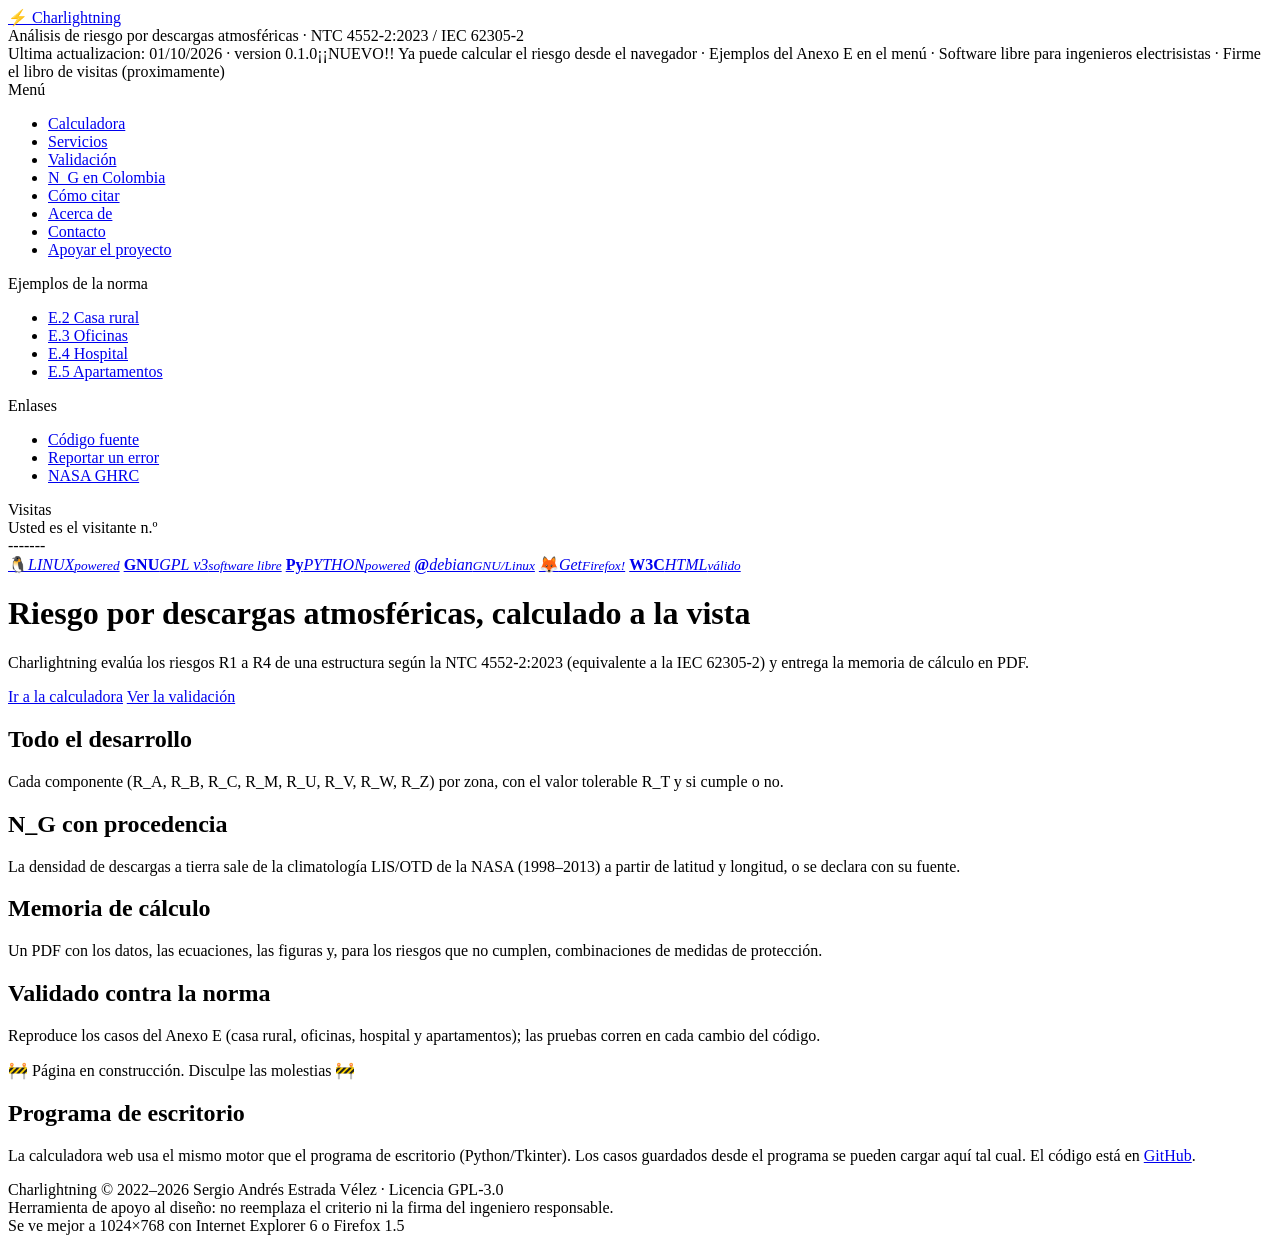
==== web/estatico/acerca.html @ 38d2db86 "Posicionamiento: página N_G en Colombia, sitemap, robots, llms.txt y CITATION.cff Cada página trae t" ====
<!doctype html>
<html lang="es">
<head>
<meta charset="utf-8">
<meta name="viewport" content="width=device-width, initial-scale=1">
<title>Acerca de Charlightning — software libre para el análisis de riesgo por rayos</title>
<meta name="description" content="Qué es Charlightning: software libre (GPL-3.0) para evaluar el riesgo por descargas atmosféricas según la NTC 4552-2:2023 / IEC 62305-2, con el mismo motor del programa de escritorio.">
<link rel="canonical" href="https://charlightning.org/acerca.html">
<meta property="og:type" content="website">
<meta property="og:site_name" content="Charlightning">
<meta property="og:locale" content="es_CO">
<meta property="og:title" content="Acerca de Charlightning — software libre para el análisis de riesgo por rayos">
<meta property="og:description" content="Qué es Charlightning: software libre (GPL-3.0) para evaluar el riesgo por descargas atmosféricas según la NTC 4552-2:2023 / IEC 62305-2, con el mismo motor del programa de escritorio.">
<meta property="og:url" content="https://charlightning.org/acerca.html">
<meta name="twitter:card" content="summary">
<link rel="icon" href="data:image/svg+xml,%3Csvg xmlns=%22http://www.w3.org/2000/svg%22 viewBox=%220 0 100 100%22%3E%3Ctext y=%22.9em%22 font-size=%2290%22%3E%E2%9A%A1%3C/text%3E%3C/svg%3E">
<link rel="stylesheet" href="/estilos.css">
</head>
<body>
<div id="pagina">
<div id="cabecera">
  <a class="titulo" href="/">&#9889; Charlightning</a>
  <div class="lema">Análisis de riesgo por descargas atmosféricas &middot; NTC 4552-2:2023 / IEC 62305-2</div>
</div>
<div id="barra"><span class="fecha">Ultima actualizacion: 01/10/2026 &middot; version 0.1.0</span><span class="letrero"><span>&iexcl;&iexcl;NUEVO!! Ya puede calcular el riesgo desde el navegador &middot; Ejemplos del Anexo E en el men&uacute; &middot; Software libre para ingenieros electrisistas &middot; Firme el libro de visitas (proximamente)</span></span></div>
<div id="cuerpo">
<div id="menu">
 <div class="seccion principal">
  <div class="menu-titulo">Menú</div>
  <ul>
    <li><a href="/">Calculadora</a></li>
    <li><a class="servicios" href="/servicios.html">Servicios</a></li>
    <li><a href="/validacion.html">Validación</a></li>
    <li><a href="/ng-colombia.html">N_G en Colombia</a></li>
    <li><a href="/citar.html">Cómo citar</a></li>
    <li><a href="/acerca.html" aria-current="page">Acerca de</a></li>
    <li><a href="/contacto.html">Contacto</a></li>
    <li><a class="apoyar" href="/apoyar.html">Apoyar el proyecto</a></li>
  </ul>
 </div>
 <div class="seccion ejemplos">
  <div class="menu-titulo">Ejemplos de la norma</div>
  <ul>
    <li><a href="/?ejemplo=casa_rural" data-ejemplo="casa_rural">E.2 Casa rural</a></li>
    <li><a href="/?ejemplo=E3_oficinas" data-ejemplo="E3_oficinas">E.3 Oficinas</a></li>
    <li><a href="/?ejemplo=E4_hospital" data-ejemplo="E4_hospital">E.4 Hospital</a></li>
    <li><a href="/?ejemplo=E5_apartamentos" data-ejemplo="E5_apartamentos">E.5 Apartamentos</a></li>
  </ul>
 </div>
 <div class="seccion enlaces">
  <div class="menu-titulo">Enlases</div>
  <ul>
    <li><a href="https://github.com/sergioesv/charlightning" target="_blank" rel="noopener">Código fuente</a></li>
    <li><a href="https://github.com/sergioesv/charlightning/issues" target="_blank" rel="noopener">Reportar un error</a></li>
    <li><a href="https://ghrc.nsstc.nasa.gov/" target="_blank" rel="noopener">NASA GHRC</a></li>
  </ul>
 </div>
 <div class="seccion visitas">
  <div class="menu-titulo">Visitas</div>
  <div class="contador">Usted es el visitante n.&ordm;<br>
    <span id="contador" class="odometro" aria-label="contador de visitas"><span>-</span><span>-</span><span>-</span><span>-</span><span>-</span><span>-</span><span>-</span></span>
  </div>
 </div>
 <div class="seccion insignias">
  <a class="b88 linux" href="https://www.kernel.org/" target="_blank" rel="noopener" title="Linux"><b>&#128039;</b><i>LINUX<small>powered</small></i></a>
  <a class="b88 gnu" href="https://www.gnu.org/licenses/gpl-3.0.html" target="_blank" rel="noopener" title="GNU GPL v3"><b>GNU</b><i>GPL v3<small>software libre</small></i></a>
  <a class="b88 python" href="https://www.python.org/" target="_blank" rel="noopener" title="Python"><b>Py</b><i>PYTHON<small>powered</small></i></a>
  <a class="b88 debian" href="https://www.debian.org/" target="_blank" rel="noopener" title="Debian"><b>@</b><i>debian<small>GNU/Linux</small></i></a>
  <a class="b88 firefox" href="https://www.mozilla.org/firefox/" target="_blank" rel="noopener" title="Firefox"><b>&#129418;</b><i>Get<small>Firefox!</small></i></a>
  <a class="b88 w3c" href="https://validator.w3.org/" target="_blank" rel="noopener" title="W3C"><b>W3C</b><i>HTML<small>v&aacute;lido</small></i></a>
 </div>
</div>
<main>
<div class="publicidad" id="laura" hidden><button type="button" class="cerrar" aria-label="Cerrar">x</button><a href="#">&#128152; &iexcl;&iexcl;Laura te quiere conocer!!</a></div>
<h1>Riesgo por descargas atmosféricas, calculado a la vista</h1>
<p class="subtitulo">Charlightning evalúa los riesgos R1 a R4 de una estructura según la
NTC 4552-2:2023 (equivalente a la IEC 62305-2) y entrega la memoria de cálculo en PDF.</p>
<p><a class="boton" href="/">Ir a la calculadora</a>
<a class="boton secundario" href="/validacion.html">Ver la validación</a></p>

<div class="rejilla">
  <div class="tarjeta">
    <h2>Todo el desarrollo</h2>
    <p>Cada componente (R_A, R_B, R_C, R_M, R_U, R_V, R_W, R_Z) por zona, con el
    valor tolerable R_T y si cumple o no.</p>
  </div>
  <div class="tarjeta">
    <h2>N_G con procedencia</h2>
    <p>La densidad de descargas a tierra sale de la climatología LIS/OTD de la NASA
    (1998–2013) a partir de latitud y longitud, o se declara con su fuente.</p>
  </div>
  <div class="tarjeta">
    <h2>Memoria de cálculo</h2>
    <p>Un PDF con los datos, las ecuaciones, las figuras y, para los riesgos que no
    cumplen, combinaciones de medidas de protección.</p>
  </div>
  <div class="tarjeta">
    <h2>Validado contra la norma</h2>
    <p>Reproduce los casos del Anexo E (casa rural, oficinas, hospital y apartamentos);
    las pruebas corren en cada cambio del código.</p>
  </div>
</div>

<div class="en-construccion"><b>&#128679;</b> P&aacute;gina en construcci&oacute;n. Disculpe las molestias &#128679;</div>

<h2>Programa de escritorio</h2>
<p>La calculadora web usa el mismo motor que el programa de escritorio (Python/Tkinter).
Los casos guardados desde el programa se pueden cargar aquí tal cual. El código está en
<a href="https://github.com/sergioesv/charlightning" target="_blank" rel="noopener">GitHub</a>.</p>
</main>
</div>
<div id="pie">
  Charlightning &copy; 2022&ndash;2026 Sergio Andrés Estrada Vélez &middot; Licencia GPL-3.0<br>
  Herramienta de apoyo al diseño: no reemplaza el criterio ni la firma del ingeniero responsable.<br>
  <span class="resolucion">Se ve mejor a 1024&times;768 con Internet Explorer 6 o Firefox 1.5</span>
</div>
</div>
<script src="/contador.js" defer></script>
<script src="/laura.js" defer></script>
</body>
</html>
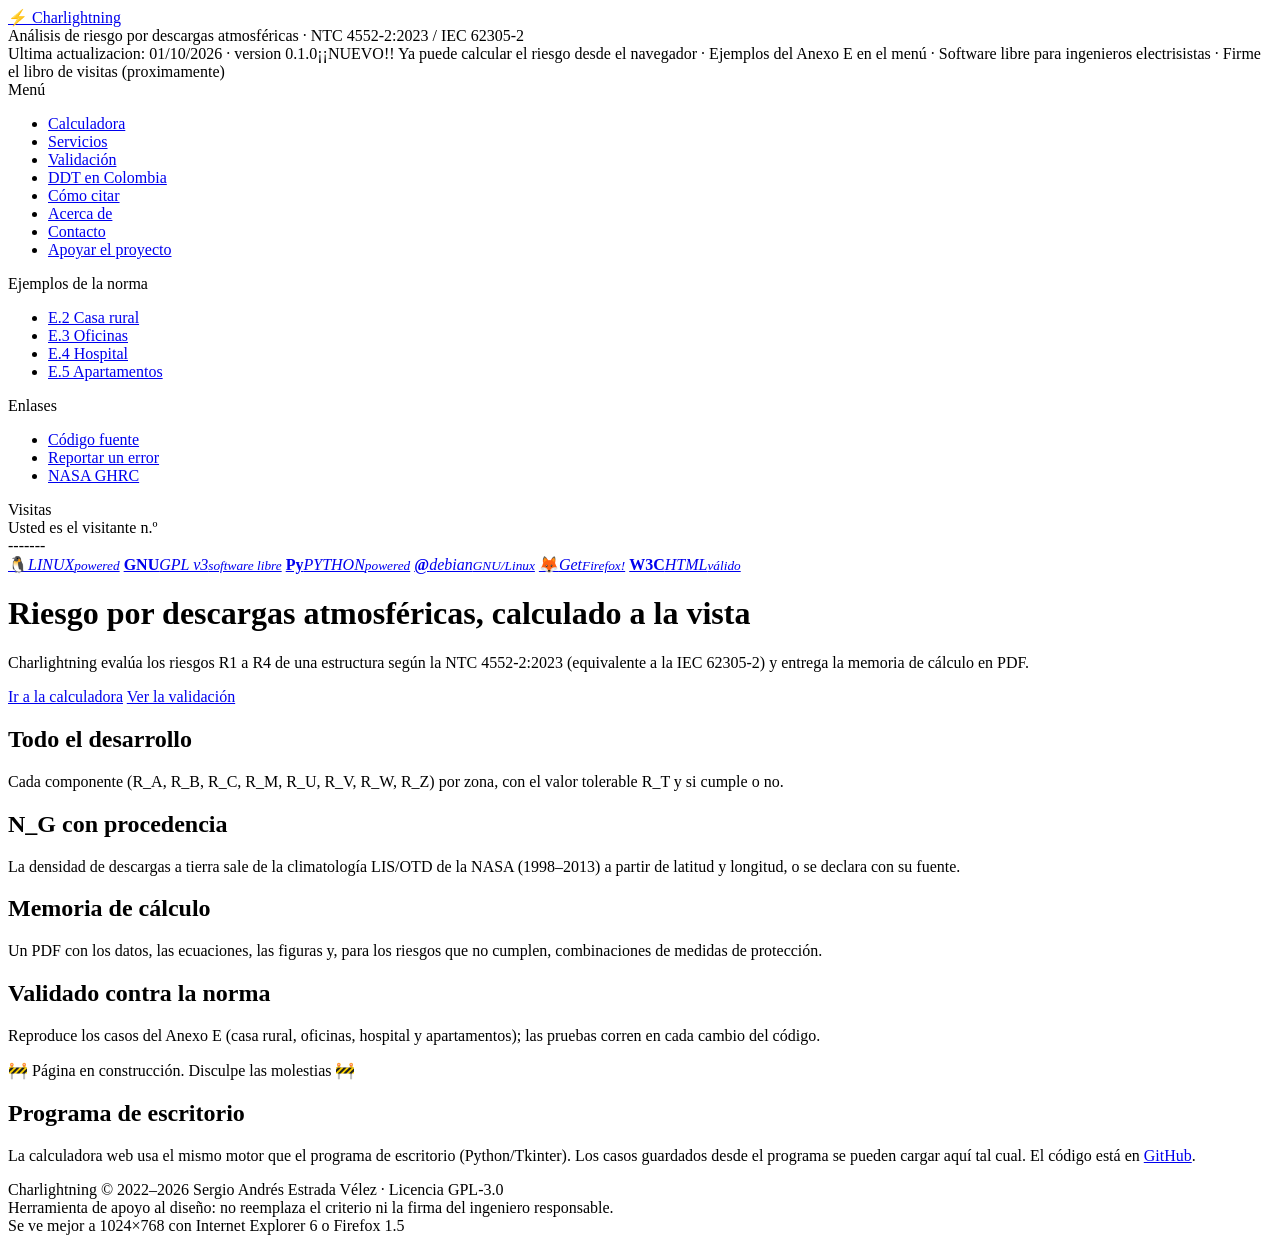
==== commit 4e6c6e6a: "DDT en Colombia: destellos totales, fracción nube-tierra discutida y preguntas frecuentes La NASA cu" ====
--- a/web/estatico/acerca.html
+++ b/web/estatico/acerca.html
@@ -31,7 +31,7 @@
     <li><a href="/">Calculadora</a></li>
     <li><a class="servicios" href="/servicios.html">Servicios</a></li>
     <li><a href="/validacion.html">Validación</a></li>
-    <li><a href="/ng-colombia.html">N_G en Colombia</a></li>
+    <li><a href="/ng-colombia.html">DDT en Colombia</a></li>
     <li><a href="/citar.html">Cómo citar</a></li>
     <li><a href="/acerca.html" aria-current="page">Acerca de</a></li>
     <li><a href="/contacto.html">Contacto</a></li>
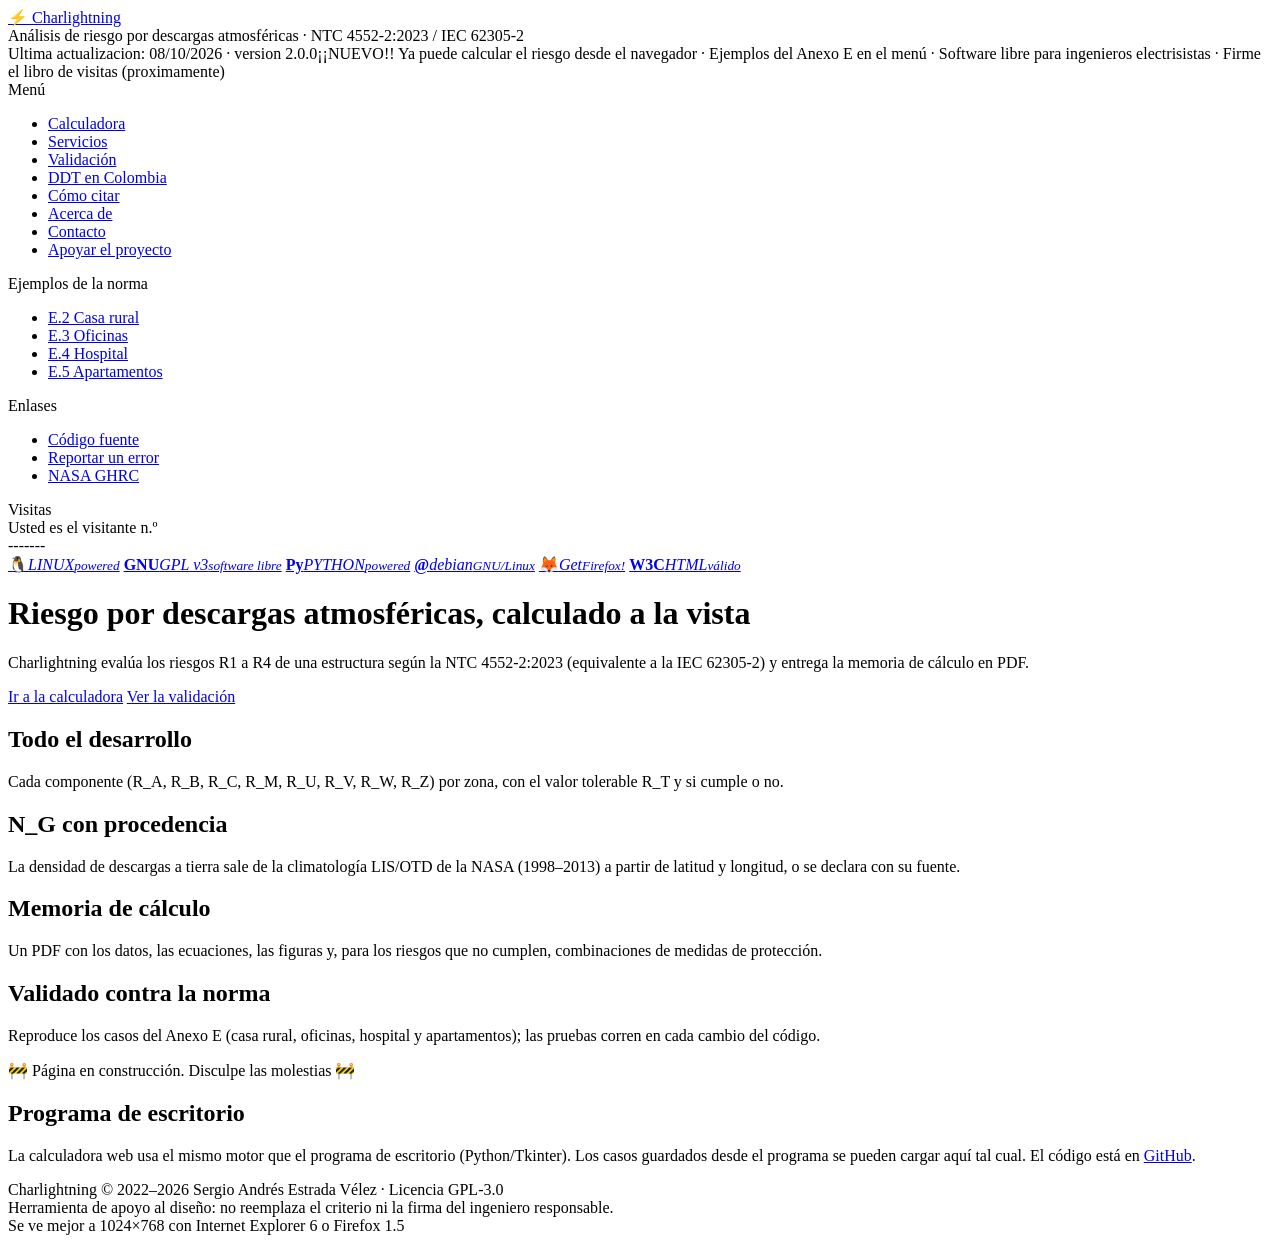
==== commit 0ebd7f20: "Versión 2.0.0 y PDF más discreto: sin nombre propio, QR solo en el pie, portada de una hoja El encab" ====
--- a/web/estatico/acerca.html
+++ b/web/estatico/acerca.html
@@ -22,7 +22,7 @@
   <a class="titulo" href="/">&#9889; Charlightning</a>
   <div class="lema">Análisis de riesgo por descargas atmosféricas &middot; NTC 4552-2:2023 / IEC 62305-2</div>
 </div>
-<div id="barra"><span class="fecha">Ultima actualizacion: 01/10/2026 &middot; version 0.1.0</span><span class="letrero"><span>&iexcl;&iexcl;NUEVO!! Ya puede calcular el riesgo desde el navegador &middot; Ejemplos del Anexo E en el men&uacute; &middot; Software libre para ingenieros electrisistas &middot; Firme el libro de visitas (proximamente)</span></span></div>
+<div id="barra"><span class="fecha">Ultima actualizacion: 08/10/2026 &middot; version 2.0.0</span><span class="letrero"><span>&iexcl;&iexcl;NUEVO!! Ya puede calcular el riesgo desde el navegador &middot; Ejemplos del Anexo E en el men&uacute; &middot; Software libre para ingenieros electrisistas &middot; Firme el libro de visitas (proximamente)</span></span></div>
 <div id="cuerpo">
 <div id="menu">
  <div class="seccion principal">
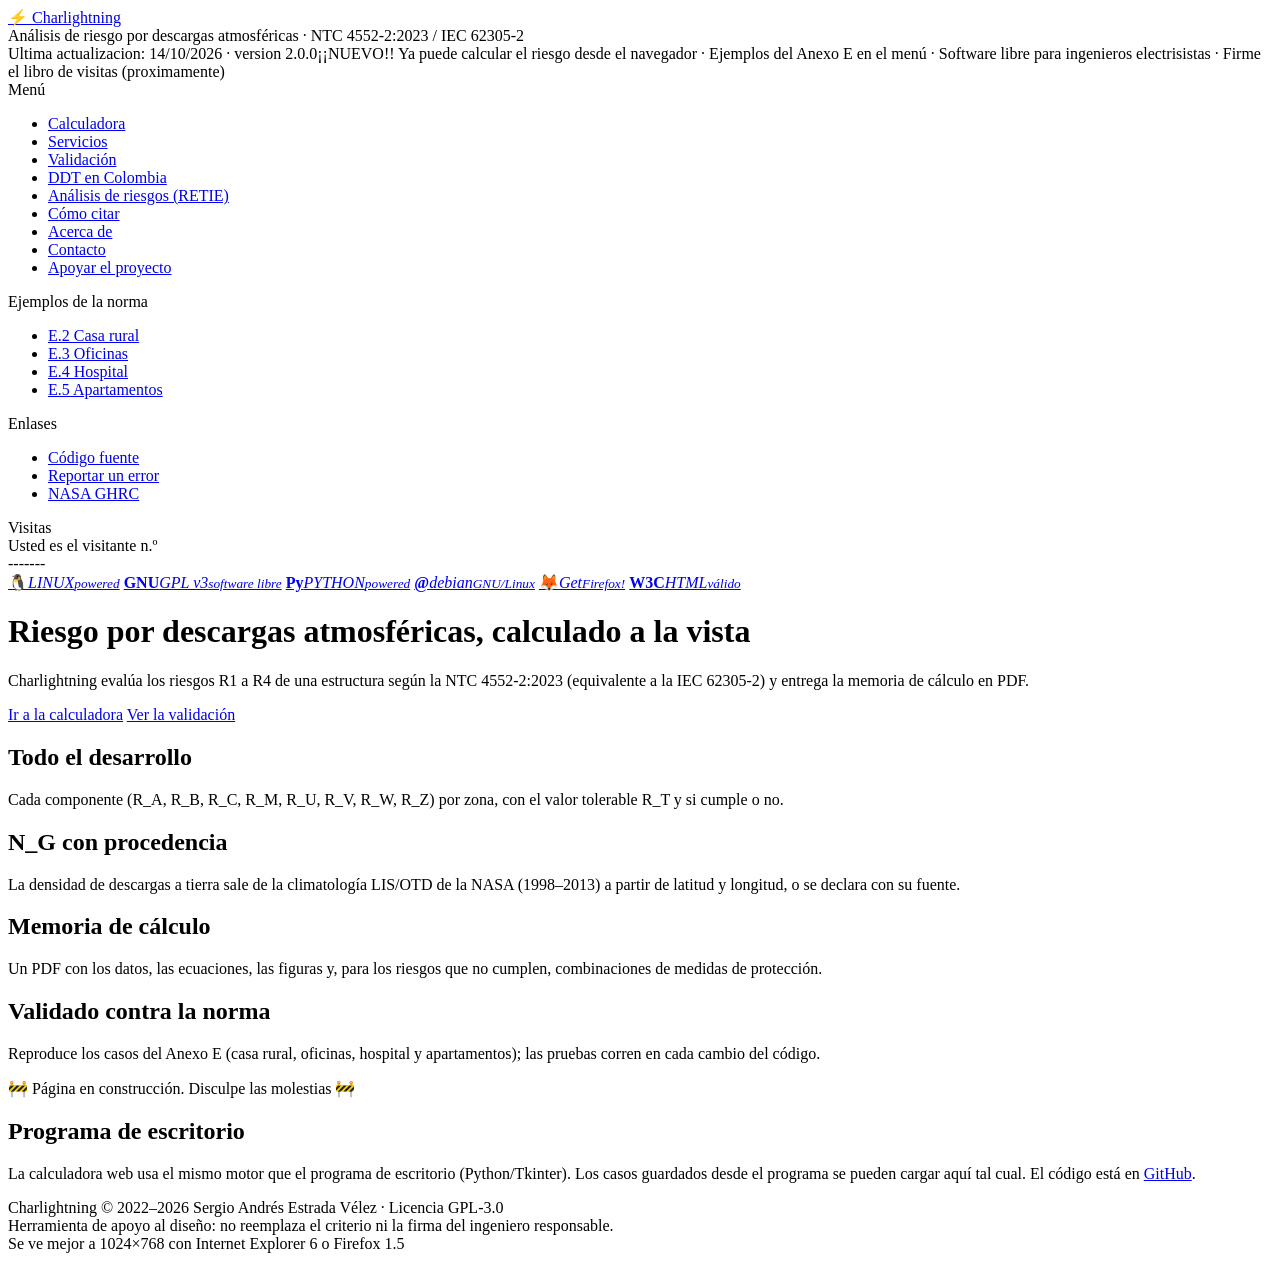
==== commit 39cb20ec: "Página «Análisis de riesgos por descargas eléctricas atmosféricas (rayos) y medidas de protección» s" ====
--- a/web/estatico/acerca.html
+++ b/web/estatico/acerca.html
@@ -22,7 +22,7 @@
   <a class="titulo" href="/">&#9889; Charlightning</a>
   <div class="lema">Análisis de riesgo por descargas atmosféricas &middot; NTC 4552-2:2023 / IEC 62305-2</div>
 </div>
-<div id="barra"><span class="fecha">Ultima actualizacion: 08/10/2026 &middot; version 2.0.0</span><span class="letrero"><span>&iexcl;&iexcl;NUEVO!! Ya puede calcular el riesgo desde el navegador &middot; Ejemplos del Anexo E en el men&uacute; &middot; Software libre para ingenieros electrisistas &middot; Firme el libro de visitas (proximamente)</span></span></div>
+<div id="barra"><span class="fecha">Ultima actualizacion: 14/10/2026 &middot; version 2.0.0</span><span class="letrero"><span>&iexcl;&iexcl;NUEVO!! Ya puede calcular el riesgo desde el navegador &middot; Ejemplos del Anexo E en el men&uacute; &middot; Software libre para ingenieros electrisistas &middot; Firme el libro de visitas (proximamente)</span></span></div>
 <div id="cuerpo">
 <div id="menu">
  <div class="seccion principal">
@@ -32,6 +32,7 @@
     <li><a class="servicios" href="/servicios.html">Servicios</a></li>
     <li><a href="/validacion.html">Validación</a></li>
     <li><a href="/ng-colombia.html">DDT en Colombia</a></li>
+    <li><a href="/analisis-riesgo-rayos-retie.html">Análisis de riesgos (RETIE)</a></li>
     <li><a href="/citar.html">Cómo citar</a></li>
     <li><a href="/acerca.html" aria-current="page">Acerca de</a></li>
     <li><a href="/contacto.html">Contacto</a></li>
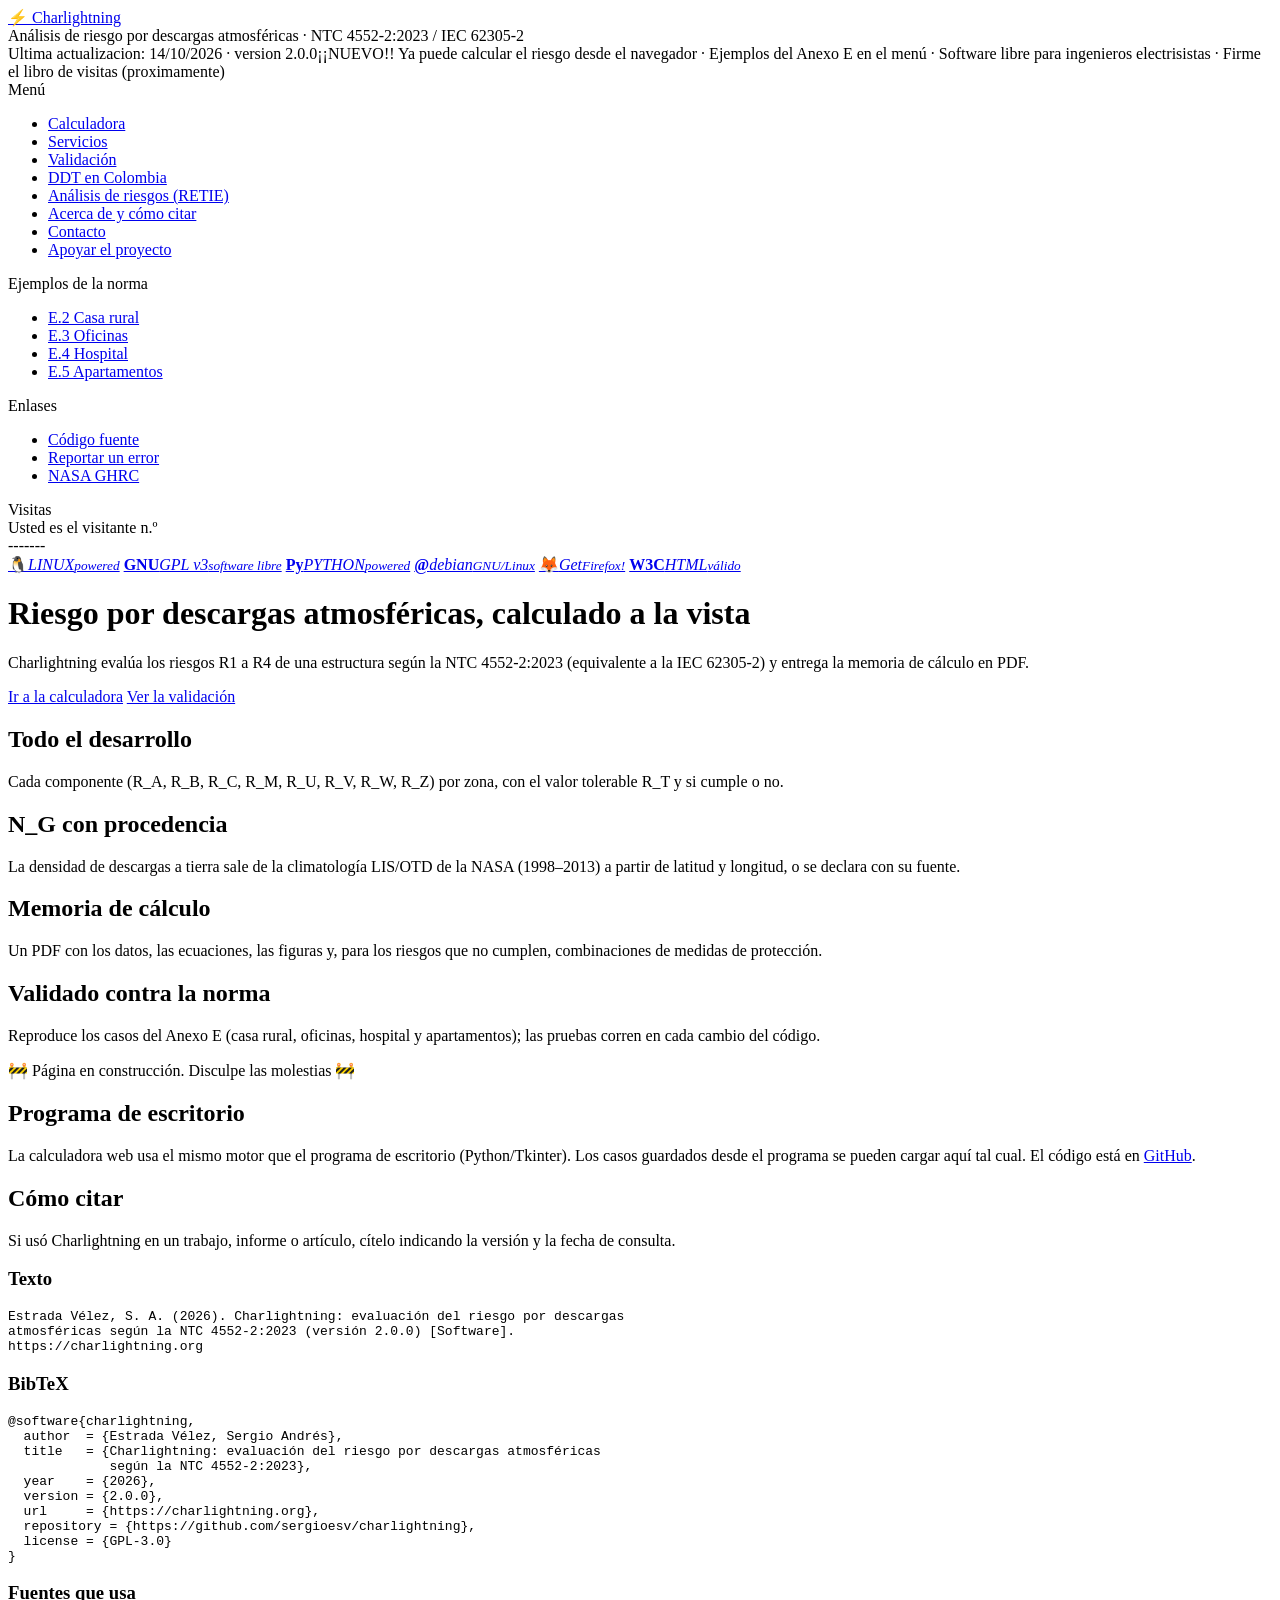
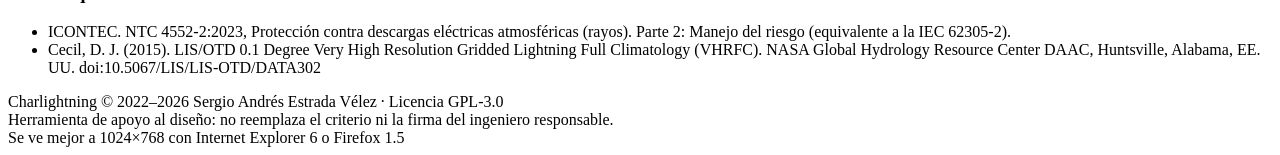
==== commit 2cbe109b: "Cómo citar pasa a ser una sección de «Acerca de»; /citar.html redirige El menú pierde una entrada. L" ====
--- a/web/estatico/acerca.html
+++ b/web/estatico/acerca.html
@@ -3,14 +3,14 @@
 <head>
 <meta charset="utf-8">
 <meta name="viewport" content="width=device-width, initial-scale=1">
-<title>Acerca de Charlightning — software libre para el análisis de riesgo por rayos</title>
-<meta name="description" content="Qué es Charlightning: software libre (GPL-3.0) para evaluar el riesgo por descargas atmosféricas según la NTC 4552-2:2023 / IEC 62305-2, con el mismo motor del programa de escritorio.">
+<title>Acerca de Charlightning y cómo citarlo — software libre para el análisis de riesgo por rayos</title>
+<meta name="description" content="Qué es Charlightning: software libre (GPL-3.0) para evaluar el riesgo por descargas atmosféricas según la NTC 4552-2:2023 / IEC 62305-2, con el mismo motor del programa de escritorio. Incluye cómo citarlo (APA y BibTeX).">
 <link rel="canonical" href="https://charlightning.org/acerca.html">
 <meta property="og:type" content="website">
 <meta property="og:site_name" content="Charlightning">
 <meta property="og:locale" content="es_CO">
-<meta property="og:title" content="Acerca de Charlightning — software libre para el análisis de riesgo por rayos">
-<meta property="og:description" content="Qué es Charlightning: software libre (GPL-3.0) para evaluar el riesgo por descargas atmosféricas según la NTC 4552-2:2023 / IEC 62305-2, con el mismo motor del programa de escritorio.">
+<meta property="og:title" content="Acerca de Charlightning y cómo citarlo — software libre para el análisis de riesgo por rayos">
+<meta property="og:description" content="Qué es Charlightning: software libre (GPL-3.0) para evaluar el riesgo por descargas atmosféricas según la NTC 4552-2:2023 / IEC 62305-2, con el mismo motor del programa de escritorio. Incluye cómo citarlo (APA y BibTeX).">
 <meta property="og:url" content="https://charlightning.org/acerca.html">
 <meta name="twitter:card" content="summary">
 <link rel="icon" href="data:image/svg+xml,%3Csvg xmlns=%22http://www.w3.org/2000/svg%22 viewBox=%220 0 100 100%22%3E%3Ctext y=%22.9em%22 font-size=%2290%22%3E%E2%9A%A1%3C/text%3E%3C/svg%3E">
@@ -33,8 +33,7 @@
     <li><a href="/validacion.html">Validación</a></li>
     <li><a href="/ng-colombia.html">DDT en Colombia</a></li>
     <li><a href="/analisis-riesgo-rayos-retie.html">Análisis de riesgos (RETIE)</a></li>
-    <li><a href="/citar.html">Cómo citar</a></li>
-    <li><a href="/acerca.html" aria-current="page">Acerca de</a></li>
+    <li><a href="/acerca.html" aria-current="page">Acerca de y cómo citar</a></li>
     <li><a href="/contacto.html">Contacto</a></li>
     <li><a class="apoyar" href="/apoyar.html">Apoyar el proyecto</a></li>
   </ul>
@@ -108,6 +107,35 @@
 <p>La calculadora web usa el mismo motor que el programa de escritorio (Python/Tkinter).
 Los casos guardados desde el programa se pueden cargar aquí tal cual. El código está en
 <a href="https://github.com/sergioesv/charlightning" target="_blank" rel="noopener">GitHub</a>.</p>
+
+<h2 id="citar">Cómo citar</h2>
+<p>Si usó Charlightning en un trabajo, informe o artículo, cítelo indicando la versión y la fecha de consulta.</p>
+
+<h3>Texto</h3>
+<pre id="apa">Estrada Vélez, S. A. (2026). Charlightning: evaluación del riesgo por descargas
+atmosféricas según la NTC 4552-2:2023 (versión 2.0.0) [Software].
+https://charlightning.org</pre>
+
+<h3>BibTeX</h3>
+<pre>@software{charlightning,
+  author  = {Estrada Vélez, Sergio Andrés},
+  title   = {Charlightning: evaluación del riesgo por descargas atmosféricas
+             según la NTC 4552-2:2023},
+  year    = {2026},
+  version = {2.0.0},
+  url     = {https://charlightning.org},
+  repository = {https://github.com/sergioesv/charlightning},
+  license = {GPL-3.0}
+}</pre>
+
+<h3>Fuentes que usa</h3>
+<ul>
+  <li>ICONTEC. NTC 4552-2:2023, Protección contra descargas eléctricas atmosféricas
+  (rayos). Parte 2: Manejo del riesgo (equivalente a la IEC 62305-2).</li>
+  <li>Cecil, D. J. (2015). LIS/OTD 0.1 Degree Very High Resolution Gridded Lightning
+  Full Climatology (VHRFC). NASA Global Hydrology Resource Center DAAC, Huntsville,
+  Alabama, EE. UU. doi:10.5067/LIS/LIS-OTD/DATA302</li>
+</ul>
 </main>
 </div>
 <div id="pie">
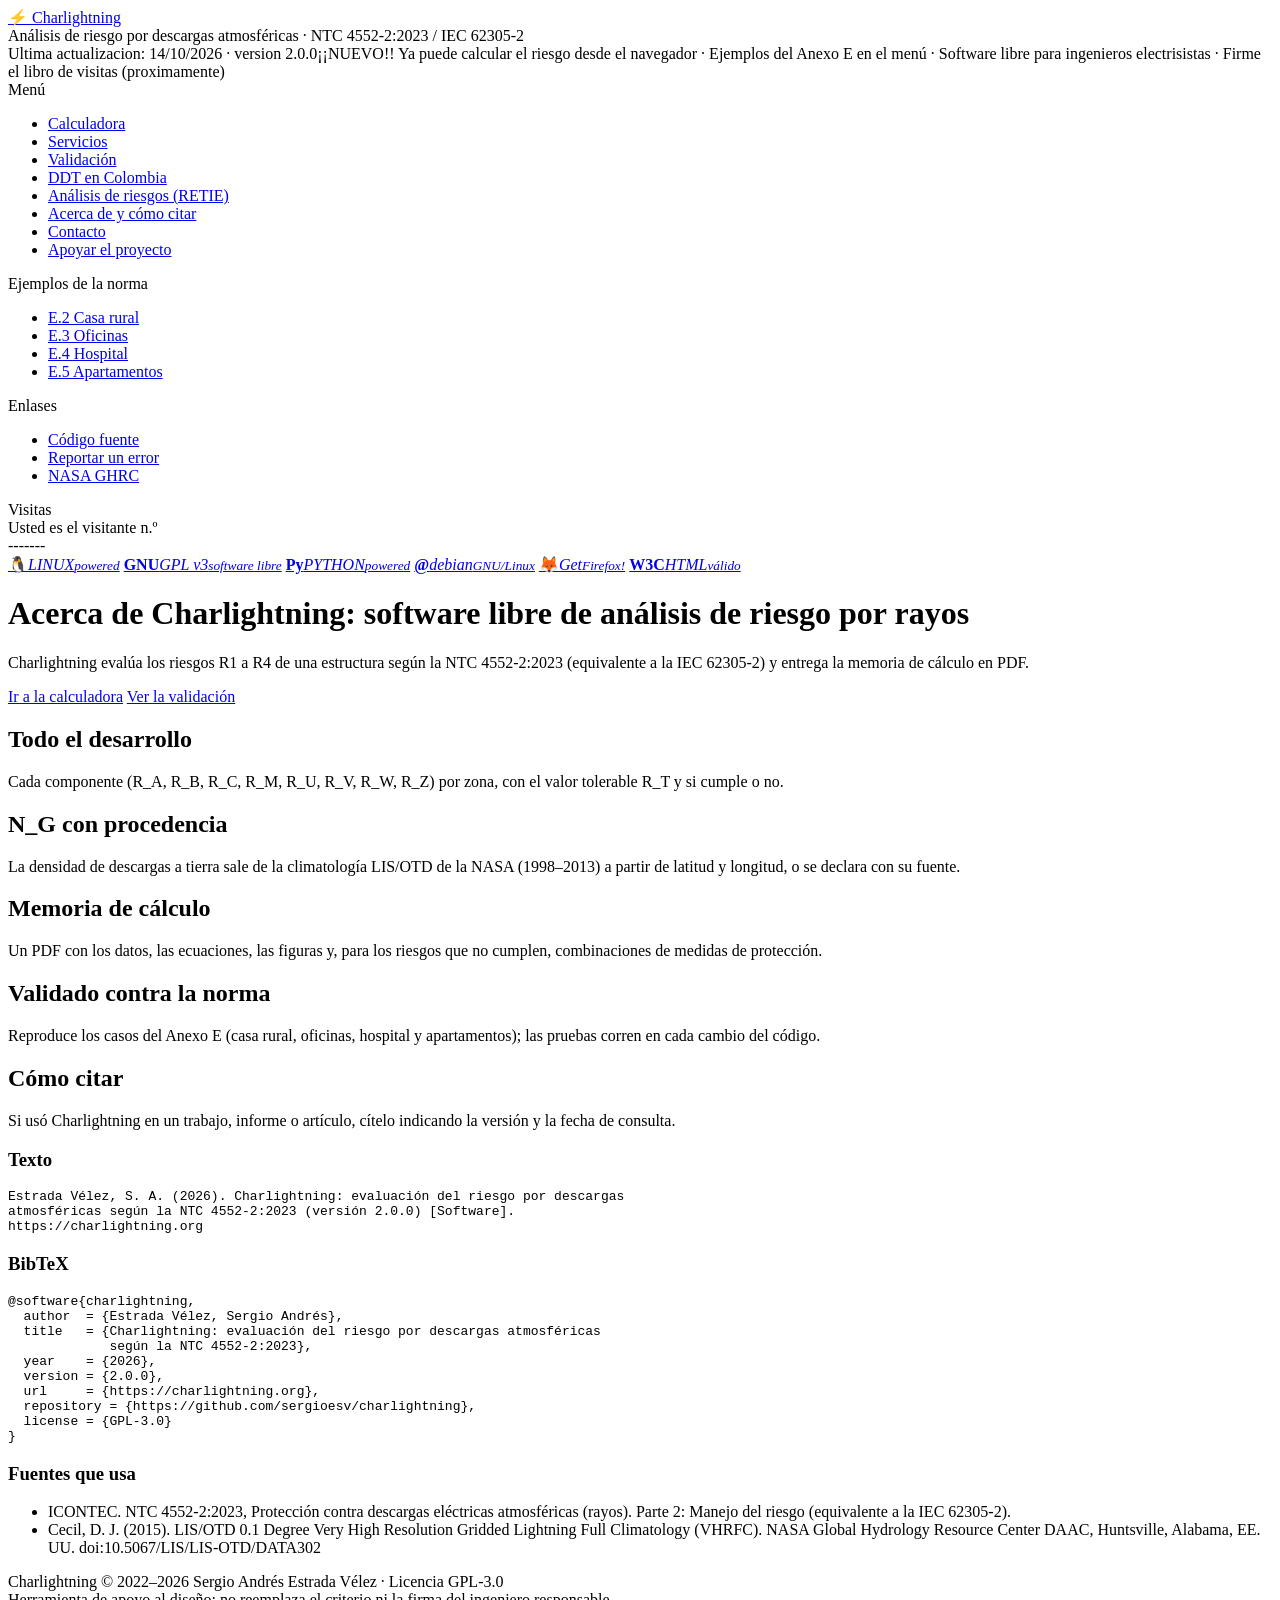
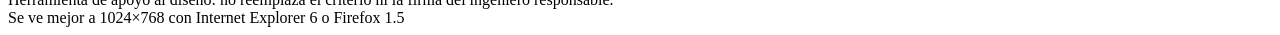
==== commit 3b589054: "Acerca de sin el cartel de construcción, sin «programa de escritorio» y con titulares que dicen lo q" ====
--- a/web/estatico/acerca.html
+++ b/web/estatico/acerca.html
@@ -72,7 +72,7 @@
 </div>
 <main>
 <div class="publicidad" id="laura" hidden><button type="button" class="cerrar" aria-label="Cerrar">x</button><a href="#">&#128152; &iexcl;&iexcl;Laura te quiere conocer!!</a></div>
-<h1>Riesgo por descargas atmosféricas, calculado a la vista</h1>
+<h1>Acerca de Charlightning: software libre de análisis de riesgo por rayos</h1>
 <p class="subtitulo">Charlightning evalúa los riesgos R1 a R4 de una estructura según la
 NTC 4552-2:2023 (equivalente a la IEC 62305-2) y entrega la memoria de cálculo en PDF.</p>
 <p><a class="boton" href="/">Ir a la calculadora</a>
@@ -101,12 +101,6 @@
   </div>
 </div>
 
-<div class="en-construccion"><b>&#128679;</b> P&aacute;gina en construcci&oacute;n. Disculpe las molestias &#128679;</div>
-
-<h2>Programa de escritorio</h2>
-<p>La calculadora web usa el mismo motor que el programa de escritorio (Python/Tkinter).
-Los casos guardados desde el programa se pueden cargar aquí tal cual. El código está en
-<a href="https://github.com/sergioesv/charlightning" target="_blank" rel="noopener">GitHub</a>.</p>
 
 <h2 id="citar">Cómo citar</h2>
 <p>Si usó Charlightning en un trabajo, informe o artículo, cítelo indicando la versión y la fecha de consulta.</p>
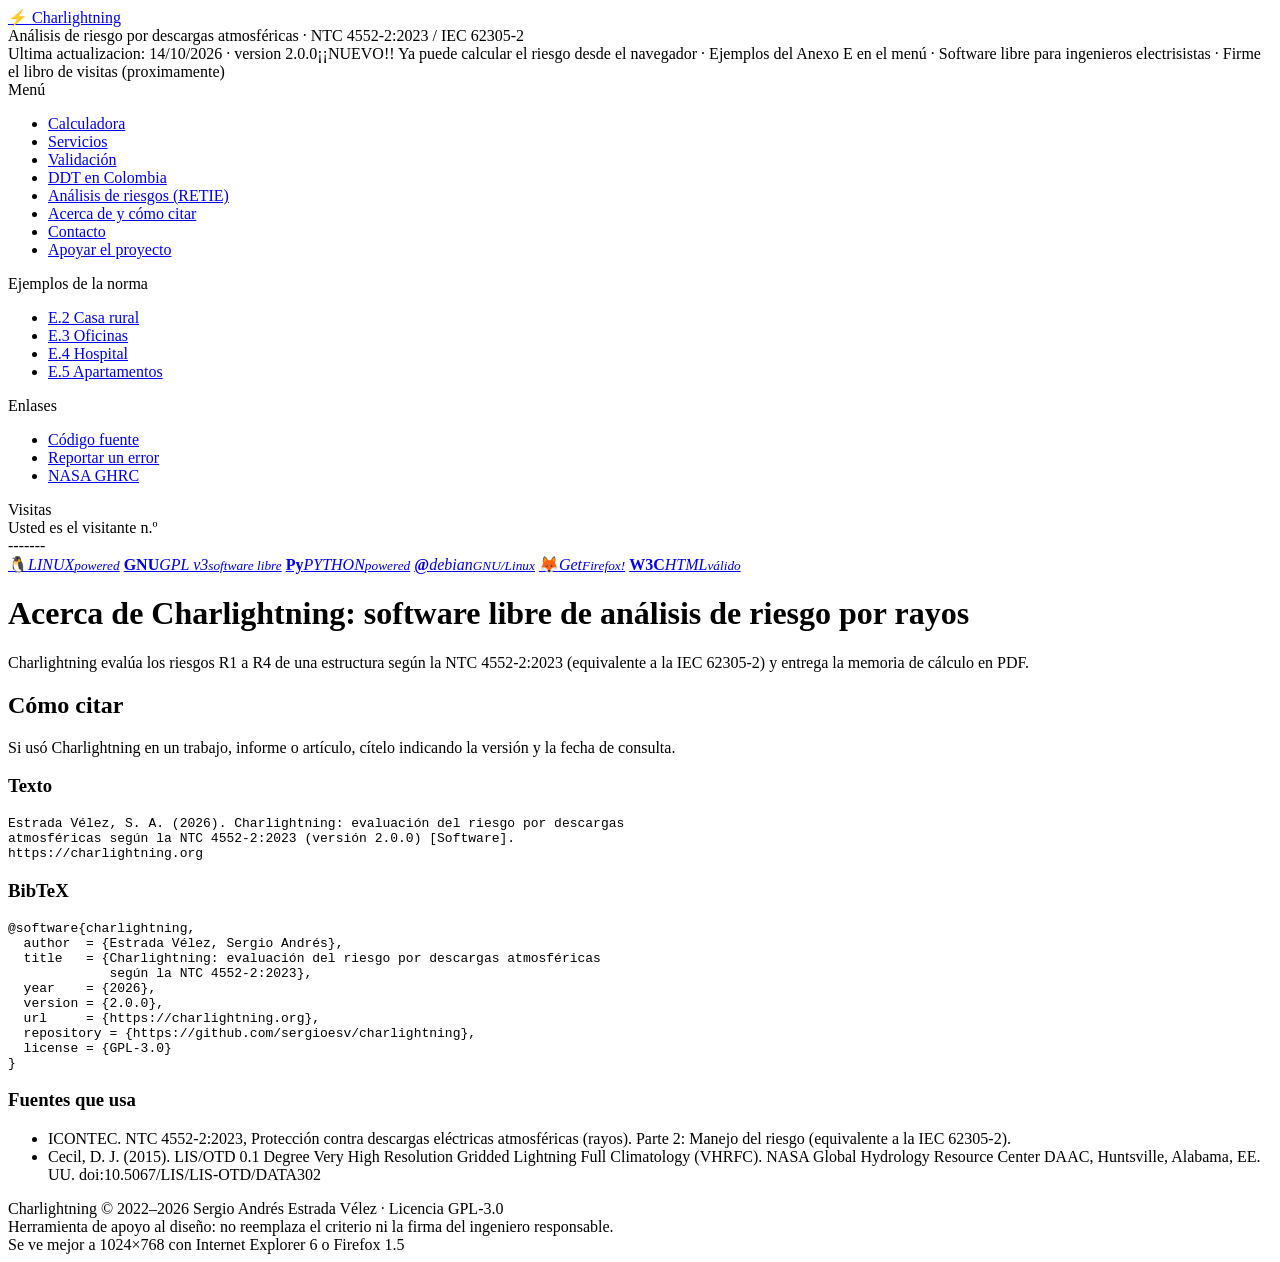
==== commit 209c91c6: "Acerca de: solo la presentación y «Cómo citar»" ====
--- a/web/estatico/acerca.html
+++ b/web/estatico/acerca.html
@@ -75,32 +75,6 @@
 <h1>Acerca de Charlightning: software libre de análisis de riesgo por rayos</h1>
 <p class="subtitulo">Charlightning evalúa los riesgos R1 a R4 de una estructura según la
 NTC 4552-2:2023 (equivalente a la IEC 62305-2) y entrega la memoria de cálculo en PDF.</p>
-<p><a class="boton" href="/">Ir a la calculadora</a>
-<a class="boton secundario" href="/validacion.html">Ver la validación</a></p>
-
-<div class="rejilla">
-  <div class="tarjeta">
-    <h2>Todo el desarrollo</h2>
-    <p>Cada componente (R_A, R_B, R_C, R_M, R_U, R_V, R_W, R_Z) por zona, con el
-    valor tolerable R_T y si cumple o no.</p>
-  </div>
-  <div class="tarjeta">
-    <h2>N_G con procedencia</h2>
-    <p>La densidad de descargas a tierra sale de la climatología LIS/OTD de la NASA
-    (1998–2013) a partir de latitud y longitud, o se declara con su fuente.</p>
-  </div>
-  <div class="tarjeta">
-    <h2>Memoria de cálculo</h2>
-    <p>Un PDF con los datos, las ecuaciones, las figuras y, para los riesgos que no
-    cumplen, combinaciones de medidas de protección.</p>
-  </div>
-  <div class="tarjeta">
-    <h2>Validado contra la norma</h2>
-    <p>Reproduce los casos del Anexo E (casa rural, oficinas, hospital y apartamentos);
-    las pruebas corren en cada cambio del código.</p>
-  </div>
-</div>
-
 
 <h2 id="citar">Cómo citar</h2>
 <p>Si usó Charlightning en un trabajo, informe o artículo, cítelo indicando la versión y la fecha de consulta.</p>
